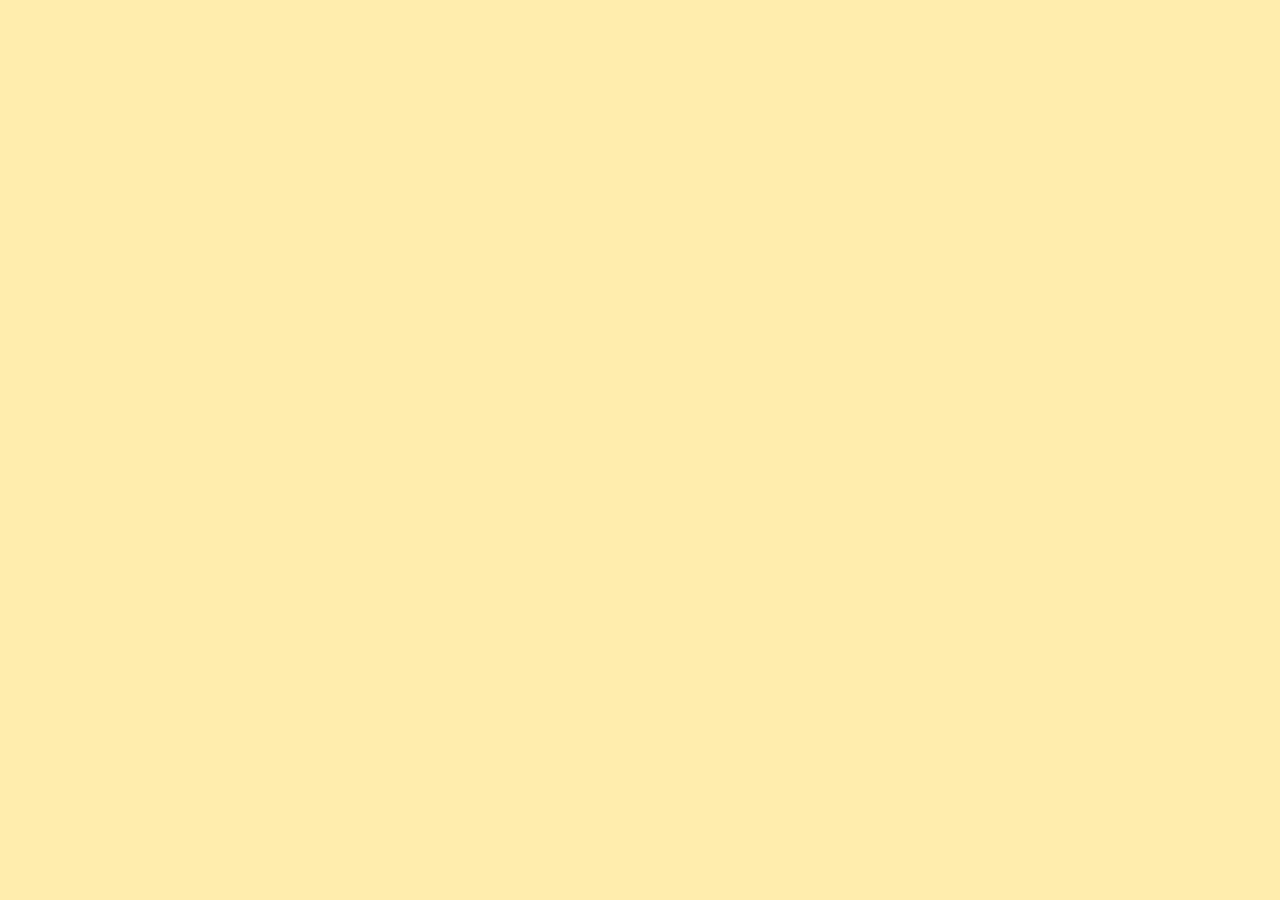
==== contact.html @ 61b9446f "NEW PAGE" ====
<!DOCTYPE html>
<html>
  <head>
    
    <title>Isabella's Personal Website</title>
    <meta charset="utf-8" />
	  <meta http-equiv="X-UA-Compatible" content="IE=edge" />
	  <meta name="viewport" content="width=device-width, initial-scale=1" />

	  <!-- link the webpage's stylesheet -->
	  <link rel="stylesheet" href="/style.css" />

	  <!-- link the webpage's JavaScript file -->
	  <script src="/script.js" defer></script>

  </head>

  <body class="contact-body">

</html>
---- style.css ----
*{
  margin: 0px;
  padding: 0px;
}
body {
 background-color: #ffedad; 
 text-align: center;
}

.portfolio {
  background-color: #c8d9ec;
}
h1 {
    margin-top: 5%;
  color: #8E1825;
  text-align: center;
  padding-bottom: 10px;
  font-family: "love";
  font-size: 60px;
}

#my-picture{
  border-radius: 50%;
  max-width: 20%;
  border: 2px solid black;
  margin: 2%;
}

main{
  margin: 3%;
  text-align:left;
  font-size: 25px;
  font-family: "vogue";
}

ul {
    list-style-type: none;
    background-color:#ffede8;
  border: 2px solid black;
  overflow: hidden;
  padding: 20px;
}
li{
    display: inline;
}

li a {
    color: #8E1825;
    text-decoration: none;
    font-size: 1.3em;
    padding: 1em;
}

li a:hover {
    background-color: #8E1825;
    color:white;
}

@font-face {
    font-family: "love";
    src: url(fonts/Singlove.otf);
}

.subtitle {
  font-family: "Love";
  font-size: 40px;
  letter-spacing: 2px;
  margin-top: 5%;
  animation: bounce 2s infinite;
  color: #8E1825;
}

@keyframes bounce {
  0% {transform:translateY(0);}
  25%{transform: translateY(10px);}
  50%{transform: translateY(20px);}
  75%{transform: translateY(10px);}
}

.me-information {
  font-family: "vogue";
  font-size: 20px;
  margin-top: 3%;
  color: #3d2722;
}

@font-face {
  font-family: "vogue";
  src: url(fonts/Classyvogueregular.ttf);
}

.about-me {
  margin-right: 5%;
  margin-left: 5%;
  text-align: left;
  line-height: 250%;
  color: #3d2722;
}

.titles {
  font-family: "love";
  font-size: 35px;
  text-align: center;
  transition: all 0.3s ease;
}

.titles:hover {
  transform: translateY(-15px);
}

#welcome {
  margin-top: 3%;
  font-weight: bold;
  font-size: 25px;
}

.project-image {
  width: 400px;
  height: 200px;
  border-radius: 20px;
  
}

.p-projects {
  margin-top: 3%;
  font-family: "vogue";
  display: block;
  justify-content: space-around;
}

.project-link {
  text-decoration: none;
  display: flex;
  flex-direction: column;
  align-items: center;
  gap: 8px;
  color: black;
}

.project-title {
  font-weight: bold;
  margin-top: 3%;
  color: #c8d9ec;
}

.line{
  display:inline-flex;
  margin-bottom: 5%;
}

.portfolio-main {
  text-align: center;
  margin-left: -5%;
}

.project-form {
  padding: 10px;
  background-color: #8E1825;
  border: 2px solid black;
  border-radius: 20px;
  margin-right: 2%;
  margin-left: 2%;
  padding-bottom: 3%;
  transition: all 0.3s ease;
}

button.toggle-info {
  display: inline-block;
    font-family: "vogue";
    font-size: 20px;
    font-weight: 400;
    color: #000000;
    border-radius: 933px;
    cursor: pointer;
    padding: 6px 12px;  
    text-decoration: none; 
    background-color: #ffedad;
    margin-top: 10px;
    margin-bottom: 9px;
    transition: transform 0.2s ease, background-color 0.3s ease;
}

@font-face {
  font-family: "penmanship";
  src: url(fonts/KGPerfectPenmanship.ttf);
}
.info {
  display: none;
  text-align: center;
  background-color: #f9f8f5;
   font-family: "penmanship", cursive;
    font-size: 15px;
    max-width: 500px;
    margin-left: 10px;
    line-height: 1.8;
    position:relative;
    border-radius: 10px;
    border-left: 6px solid #f9f8f5;
    margin-bottom: 18px;
}

contact-body {
  background-color: #8E1825;
  text-align: center;
}
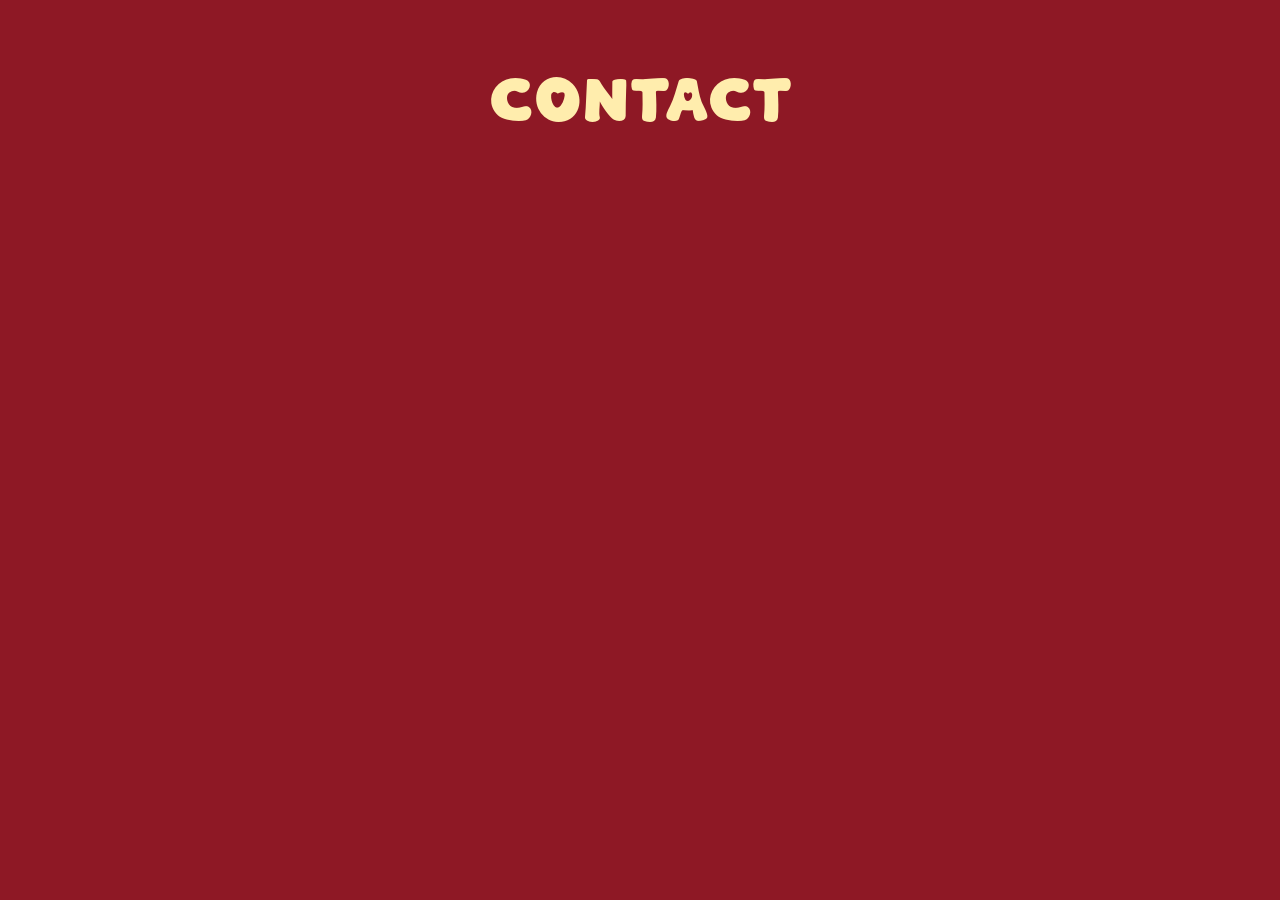
==== commit 9dd1a06f: "contact title" ====
--- a/contact.html
+++ b/contact.html
@@ -2,19 +2,17 @@
 <html>
   <head>
     
-    <title>Isabella's Personal Website</title>
+    <title>Contact Me</title>
     <meta charset="utf-8" />
 	  <meta http-equiv="X-UA-Compatible" content="IE=edge" />
 	  <meta name="viewport" content="width=device-width, initial-scale=1" />
-
-	  <!-- link the webpage's stylesheet -->
 	  <link rel="stylesheet" href="/style.css" />
-
-	  <!-- link the webpage's JavaScript file -->
-	  <script src="/script.js" defer></script>
 
   </head>
 
   <body class="contact-body">
+    <p class="contact-title">Contact</p>
+  </body>
 
+   <script src="/contact.js"></script>
 </html>
--- a/style.css
+++ b/style.css
@@ -199,7 +199,14 @@
     margin-bottom: 18px;
 }
 
-contact-body {
+.contact-body {
   background-color: #8E1825;
   text-align: center;
+}
+
+.contact-title {
+  font-family: "love";
+  font-size: 60px;
+  color: #ffedad;
+  margin-top: 5%;
 }
